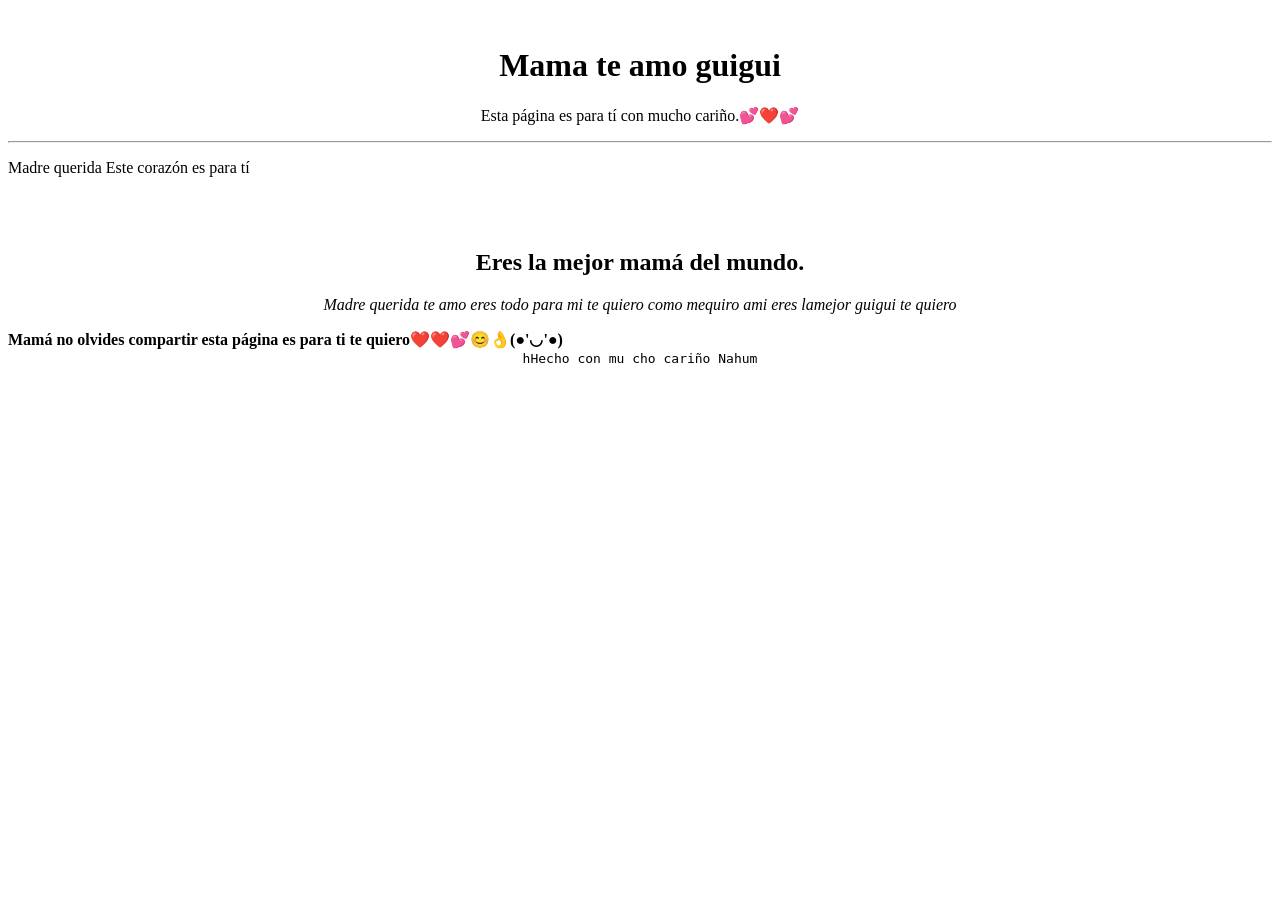
==== docs/index.html @ 5d09e0c8 "." ====
<!DOCTYPE html>
<html lang="en">
<head>
  <meta charset="UTF-8">
  <meta name="viewport" content="width=device-width, initial-scale=1.0">
  <title>💕 Alicia 💕</title>
</head>
<body>
  <header>
    <div style="width: 100%; text-align: center;">
      <img width="200px" src="https://tse2.mm.bing.net/th/id/OIP.tnbT38kGY3yY0z0gsshfdAAAAA?rs=1&pid=ImgDetMain&o=7&rm=3" alt="">
    </div>
    <h1 style="text-align: center;">
    Mama te amo guigui
    </h1>
    <p style="text-align: center;">
      Esta página es para tí con mucho cariño.💕❤️💕
    </p>
    <hr>
  </header>
  <main>
    <p>

      Madre querida Este corazón es para tí
      
    </p>
    <br>
    <div style="width: 100%; text-align: center;">
      <img style="width: 100%; max-width: 400px;" src="https://tse1.mm.bing.net/th/id/OIP.IkLHC3bJBGNPCFRtoQX-lgHaGB?rs=1&pid=ImgDetMain&o=7&rm=3" alt="">
    </div>
    <h2 style="text-align: center;">

      Eres la mejor mamá del mundo.

      </h2>
    <p style="text-align: center;">
      <em>
        
    Madre querida te amo eres todo para mi te quiero como mequiro ami eres lamejor guigui te quiero 
      </em>
    </p>
    <strong>
      Mamá no olvides compartir esta página es para ti te quiero❤️❤️💕😊👌(●'◡'●)
    </strong>
  </main>
  <footer  style="text-align: center;">
    <code>

hHecho con mu cho cariño Nahum

    </code>
  </footer>
</body>
</html>
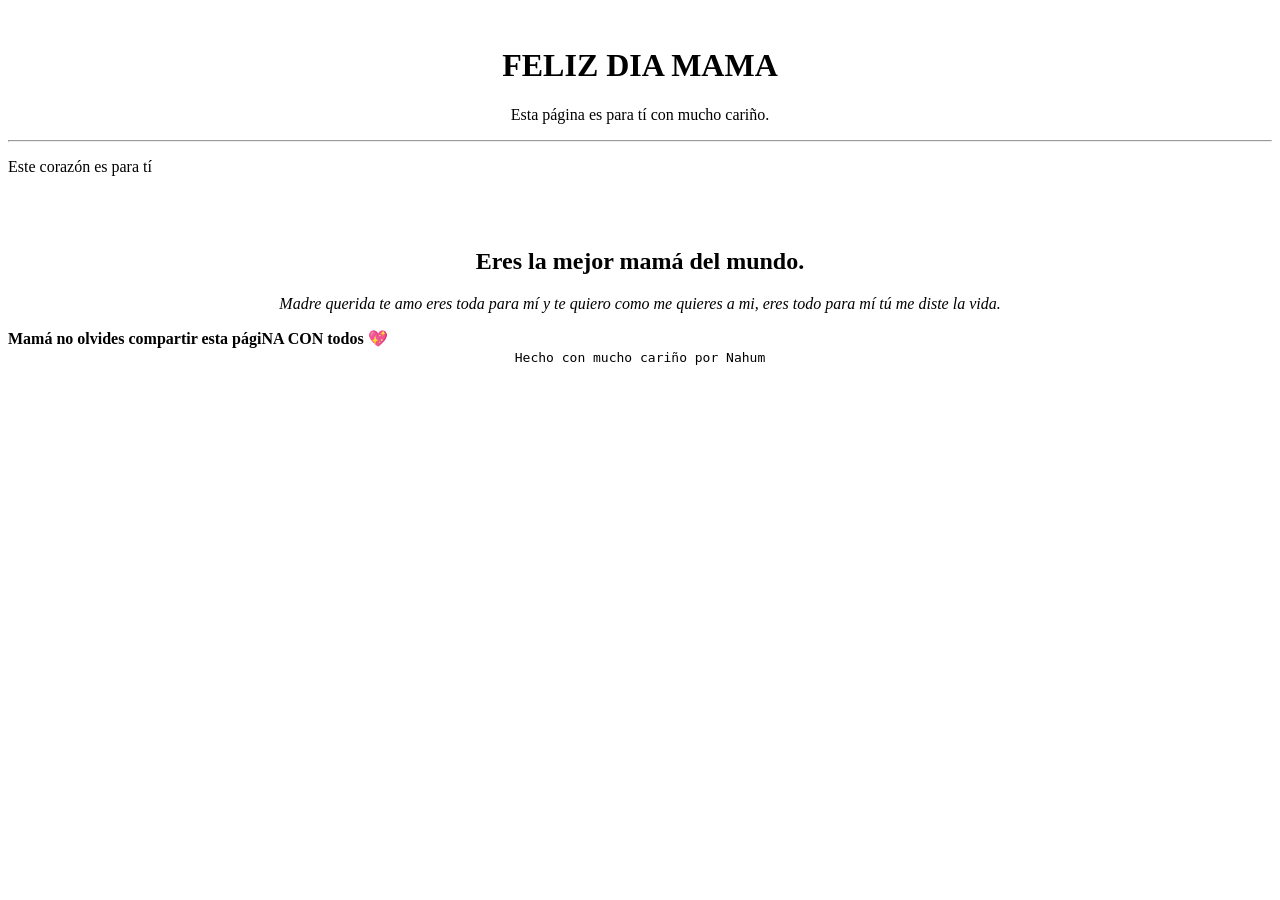
==== commit ad9658c7: "." ====
--- a/docs/index.html
+++ b/docs/index.html
@@ -1,54 +1,55 @@
-<!DOCTYPE html>
-<html lang="en">
-<head>
-  <meta charset="UTF-8">
-  <meta name="viewport" content="width=device-width, initial-scale=1.0">
-  <title>💕 Alicia 💕</title>
-</head>
-<body>
-  <header>
-    <div style="width: 100%; text-align: center;">
-      <img width="200px" src="https://tse2.mm.bing.net/th/id/OIP.tnbT38kGY3yY0z0gsshfdAAAAA?rs=1&pid=ImgDetMain&o=7&rm=3" alt="">
-    </div>
-    <h1 style="text-align: center;">
-    Mama te amo guigui
-    </h1>
-    <p style="text-align: center;">
-      Esta página es para tí con mucho cariño.💕❤️💕
-    </p>
-    <hr>
-  </header>
-  <main>
-    <p>
-
-      Madre querida Este corazón es para tí
-      
-    </p>
-    <br>
-    <div style="width: 100%; text-align: center;">
-      <img style="width: 100%; max-width: 400px;" src="https://tse1.mm.bing.net/th/id/OIP.IkLHC3bJBGNPCFRtoQX-lgHaGB?rs=1&pid=ImgDetMain&o=7&rm=3" alt="">
-    </div>
-    <h2 style="text-align: center;">
-
-      Eres la mejor mamá del mundo.
-
-      </h2>
-    <p style="text-align: center;">
-      <em>
-        
-    Madre querida te amo eres todo para mi te quiero como mequiro ami eres lamejor guigui te quiero 
-      </em>
-    </p>
-    <strong>
-      Mamá no olvides compartir esta página es para ti te quiero❤️❤️💕😊👌(●'◡'●)
-    </strong>
-  </main>
-  <footer  style="text-align: center;">
-    <code>
-
-hHecho con mu cho cariño Nahum
-
-    </code>
-  </footer>
-</body>
+<!DOCTYPE html>
+<html lang="en">
+<head>
+  <meta charset="UTF-8">
+  <meta name="viewport" content="width=device-width, initial-scale=1.0">
+  <title>💕 Alicia  💕</title>
+</head>
+<body>
+  <header>
+    <div style="width: 100%; text-align: center;">
+      <img width="200px" src="https://tse2.mm.bing.net/th/id/OIP.tnbT38kGY3yY0z0gsshfdAAAAA?rs=1&pid=ImgDetMain&o=7&rm=3" alt="">
+    </div>
+    <h1 style="text-align: center;">
+      FELIZ DIA MAMA
+    </h1>
+    <p style="text-align: center;">
+      Esta página es para tí con mucho cariño.
+    </p>
+    <hr>
+  </header>
+  <main>
+    <p>
+
+      Este corazón es para tí
+      
+    </p>
+    <br>
+    <div style="width: 100%; text-align: center;">
+      <img style="width: 100%; max-width: 400px;" src="https://tse1.mm.bing.net/th/id/OIP.IkLHC3bJBGNPCFRtoQX-lgHaGB?rs=1&pid=ImgDetMain&o=7&rm=3" alt="">
+    </div>
+    <h2 style="text-align: center;">
+
+      Eres la mejor mamá del mundo.
+
+      </h2>
+    <p style="text-align: center;">
+      <em>
+        
+      Madre querida te amo eres toda para mí y te quiero como me quieres a mi, eres todo para mí tú me diste la vida.
+
+      </em>
+    </p>
+    <strong>
+      Mamá no olvides compartir esta págiNA CON todos 💖
+    </strong>
+  </main>
+  <footer  style="text-align: center;">
+    <code>
+
+      Hecho con mucho cariño por Nahum
+
+    </code>
+  </footer>
+</body>
 </html>
